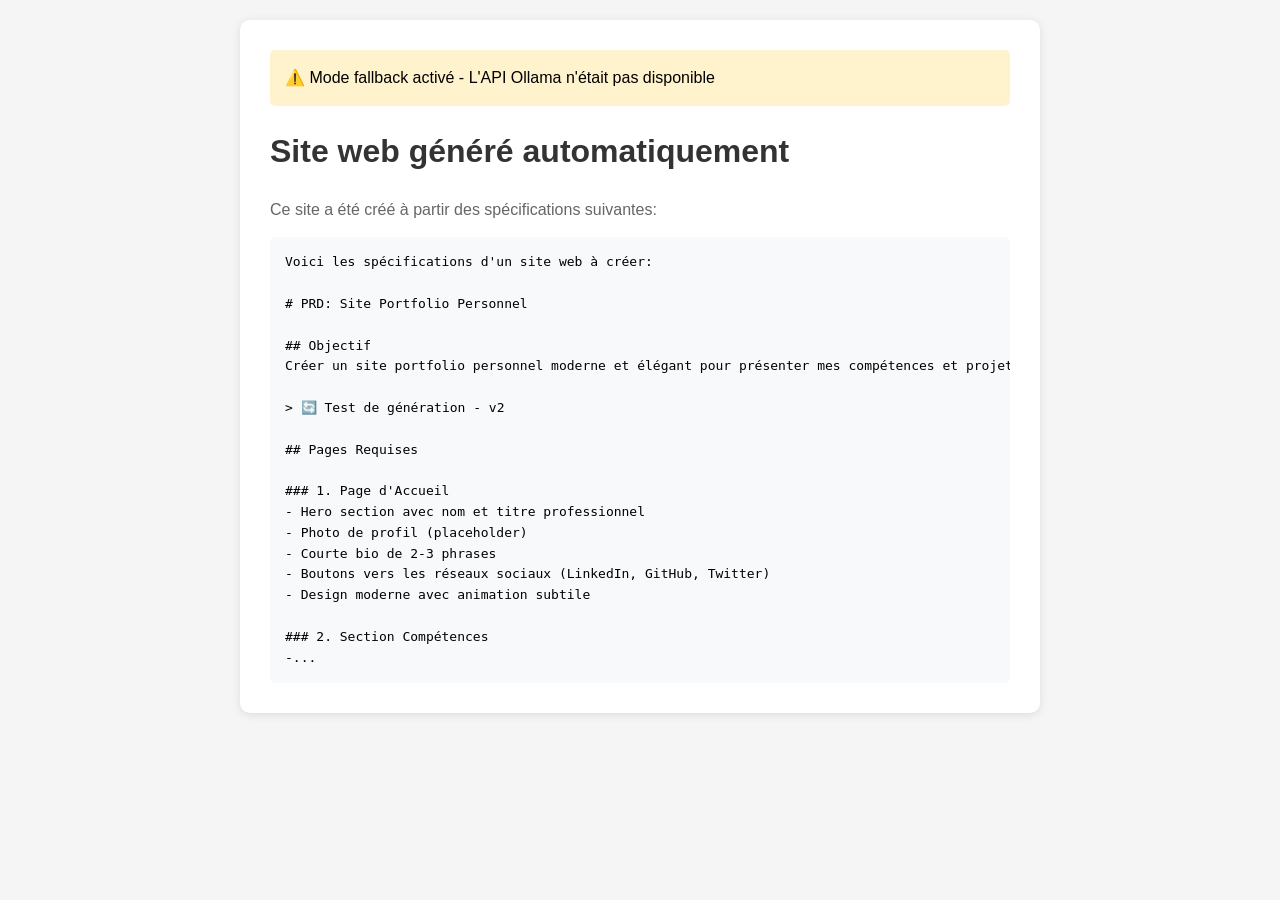
==== output/exemple-site-portfolio_generated.html @ 9efae8cf "🤀 Site web généré à partir du PRD [skip ci]" ====
<!DOCTYPE html>
<html lang="fr">
<head>
    <meta charset="UTF-8">
    <meta name="viewport" content="width=device-width, initial-scale=1.0">
    <title>Site généré (mode fallback)</title>
    <style>
        * { margin: 0; padding: 0; box-sizing: border-box; }
        body { font-family: Arial, sans-serif; line-height: 1.6; padding: 20px; background: #f5f5f5; }
        .container { max-width: 800px; margin: 0 auto; background: white; padding: 30px; border-radius: 10px; box-shadow: 0 2px 10px rgba(0,0,0,0.1); }
        h1 { color: #333; margin-bottom: 20px; }
        p { color: #666; margin-bottom: 15px; }
        .notice { background: #fff3cd; padding: 15px; border-radius: 5px; margin-bottom: 20px; }
    </style>
</head>
<body>
    <div class="container">
        <div class="notice">
            ⚠️ Mode fallback activé - L'API Ollama n'était pas disponible
        </div>
        <h1>Site web généré automatiquement</h1>
        <p>Ce site a été créé à partir des spécifications suivantes:</p>
        <pre style="background: #f8f9fa; padding: 15px; border-radius: 5px; overflow-x: auto;">Voici les spécifications d'un site web à créer:

# PRD: Site Portfolio Personnel

## Objectif
Créer un site portfolio personnel moderne et élégant pour présenter mes compétences et projets.

> 🔄 Test de génération - v2

## Pages Requises

### 1. Page d'Accueil
- Hero section avec nom et titre professionnel
- Photo de profil (placeholder)
- Courte bio de 2-3 phrases
- Boutons vers les réseaux sociaux (LinkedIn, GitHub, Twitter)
- Design moderne avec animation subtile

### 2. Section Compétences
-...</pre>
    </div>
</body>
</html>
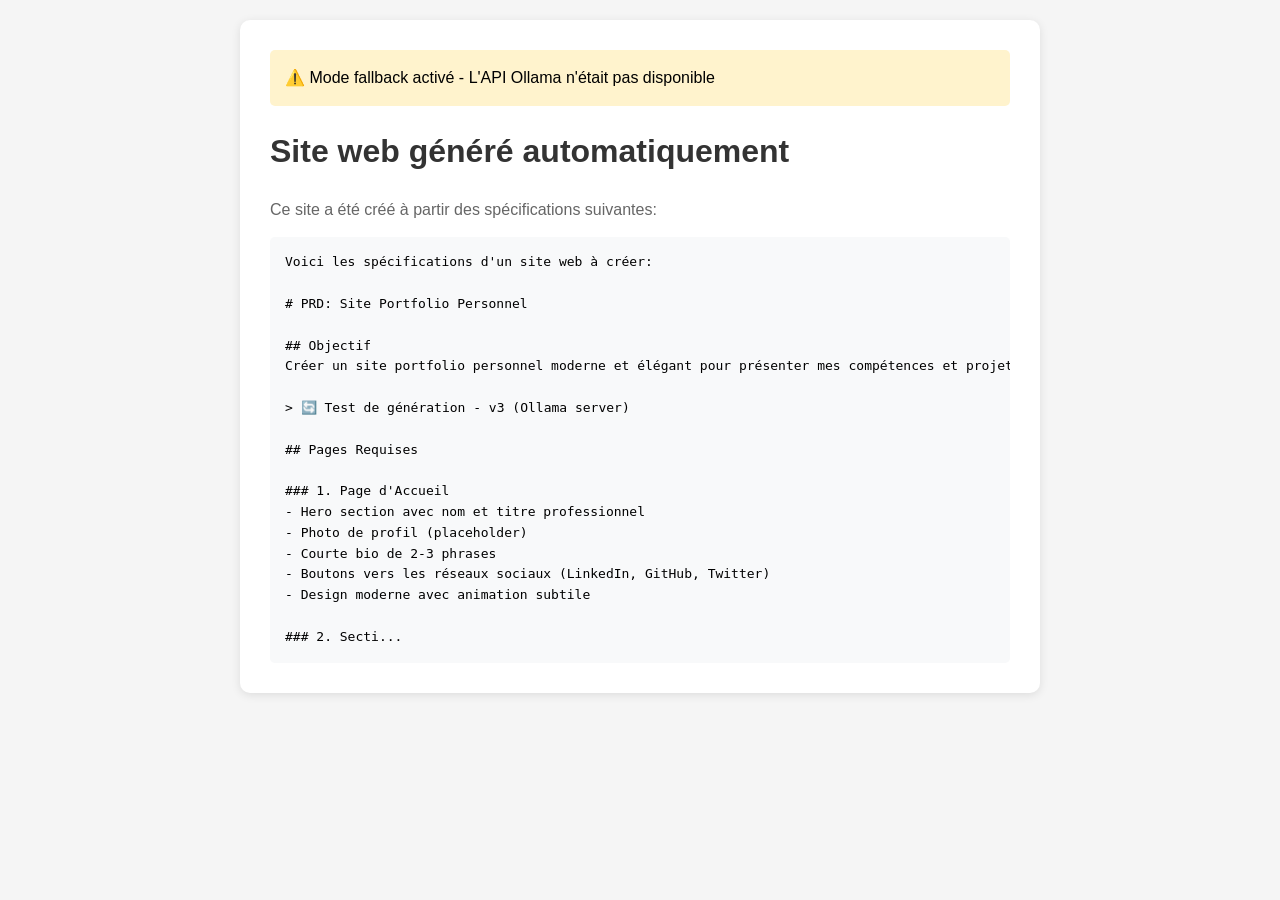
==== commit c3ec25c3: "🤀 Site web généré à partir du PRD [skip ci]" ====
--- a/output/exemple-site-portfolio_generated.html
+++ b/output/exemple-site-portfolio_generated.html
@@ -27,7 +27,7 @@
 ## Objectif
 Créer un site portfolio personnel moderne et élégant pour présenter mes compétences et projets.
 
-> 🔄 Test de génération - v2
+> 🔄 Test de génération - v3 (Ollama server)
 
 ## Pages Requises
 
@@ -38,8 +38,7 @@
 - Boutons vers les réseaux sociaux (LinkedIn, GitHub, Twitter)
 - Design moderne avec animation subtile
 
-### 2. Section Compétences
--...</pre>
+### 2. Secti...</pre>
     </div>
 </body>
 </html>
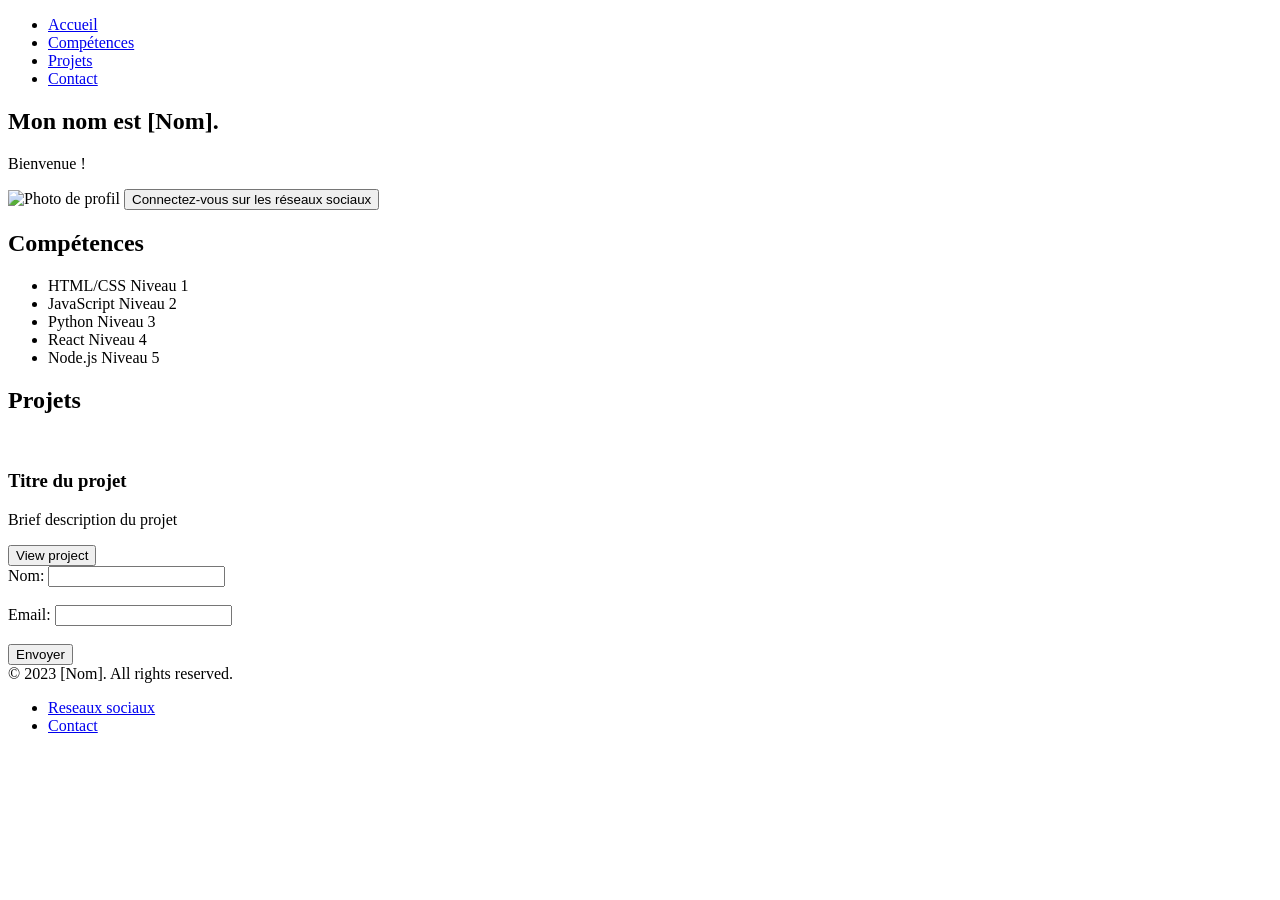
==== commit 99e24123: "🤀 Site web généré à partir du PRD [skip ci]" ====
--- a/output/exemple-site-portfolio_generated.html
+++ b/output/exemple-site-portfolio_generated.html
@@ -3,42 +3,90 @@
 <head>
     <meta charset="UTF-8">
     <meta name="viewport" content="width=device-width, initial-scale=1.0">
-    <title>Site généré (mode fallback)</title>
-    <style>
-        * { margin: 0; padding: 0; box-sizing: border-box; }
-        body { font-family: Arial, sans-serif; line-height: 1.6; padding: 20px; background: #f5f5f5; }
-        .container { max-width: 800px; margin: 0 auto; background: white; padding: 30px; border-radius: 10px; box-shadow: 0 2px 10px rgba(0,0,0,0.1); }
-        h1 { color: #333; margin-bottom: 20px; }
-        p { color: #666; margin-bottom: 15px; }
-        .notice { background: #fff3cd; padding: 15px; border-radius: 5px; margin-bottom: 20px; }
-    </style>
+    <title>Site Portfolio Personnel</title>
+    <link rel="stylesheet" href="styles.css">
 </head>
-<body>
-    <div class="container">
-        <div class="notice">
-            ⚠️ Mode fallback activé - L'API Ollama n'était pas disponible
+<body class="dark-mode">
+    <!-- Hero section -->
+    <header>
+        <nav>
+            <ul>
+                <li><a href="#accueil">Accueil</a></li>
+                <li><a href="#compétences">Compétences</a></li>
+                <li><a href="#projets">Projets</a></li>
+                <li><a href="#contact">Contact</a></li>
+            </ul>
+        </nav>
+    </header>
+
+    <!-- Page d'Accueil -->
+    <section id="accueil">
+        <div class="hero">
+            <h1>Mon nom est [Nom].</h1>
+            <p>Bienvenue !</p>
+            <img src="profile.jpg" alt="Photo de profil" class="profile-image">
+            <button class="socials">Connectez-vous sur les réseaux sociaux</button>
         </div>
-        <h1>Site web généré automatiquement</h1>
-        <p>Ce site a été créé à partir des spécifications suivantes:</p>
-        <pre style="background: #f8f9fa; padding: 15px; border-radius: 5px; overflow-x: auto;">Voici les spécifications d'un site web à créer:
+    </section>
 
-# PRD: Site Portfolio Personnel
+    <!-- Section Compétences -->
+    <section id="compétences">
+        <h2>Compétences</h2>
+        <ul>
+            <li><i class="fas fa-lock"></i> HTML/CSS
+                <span>Niveau 1</span>
+            </li>
+            <li><i class="fas fa-pen-nail"></i> JavaScript
+                <span>Niveau 2</span>
+            </li>
+            <li><i class="fas fa-java-boy"></i> Python
+                <span>Niveau 3</span>
+            </li>
+            <li><i class="fas fa-react"></i> React
+                <span>Niveau 4</span>
+            </li>
+            <li><i class="fas fa-node"></i> Node.js
+                <span>Niveau 5</span>
+            </li>
+        </ul>
+    </section>
 
-## Objectif
-Créer un site portfolio personnel moderne et élégant pour présenter mes compétences et projets.
+    <!-- Section Projets -->
+    <section id="projets">
+        <h2>Projets</h2>
+        <div class="grid-container">
+            <article class="project" data-project-id="1">
+                <img src="" alt="" class="project-image">
+                <div class="project-info">
+                    <h3>Titre du projet</h3>
+                    <p>Brief description du projet</p>
+                    <button class="view-btn">View project</button>
+                </div>
+            </article>
+        </div>
+    </section>
 
-> 🔄 Test de génération - v3 (Ollama server)
+    <!-- Section Contact -->
+    <section id="contact">
+        <form>
+            <label for="nom">Nom:</label>
+            <input type="text" id="nom" name="nom"><br><br>
+            <label for="email">Email:</label>
+            <input type="email" id="email" name="email"><br><br>
+            <button type="submit">Envoyer</button>
+        </form>
+    </section>
 
-## Pages Requises
+    <!-- Footer -->
+    <footer class="dark-mode footer">
+        &copy; 2023 [Nom]. All rights reserved.
+        <ul>
+            <li><a href="#" target="_blank" rel="noopener noreferrer">Reseaux sociaux</a></li>
+            <li><a href="#" target="_blank" rel="noopener noreferrer">Contact</a></li>
+        </ul>
+    </footer>
 
-### 1. Page d'Accueil
-- Hero section avec nom et titre professionnel
-- Photo de profil (placeholder)
-- Courte bio de 2-3 phrases
-- Boutons vers les réseaux sociaux (LinkedIn, GitHub, Twitter)
-- Design moderne avec animation subtile
-
-### 2. Secti...</pre>
-    </div>
+    <!-- JavaScript files -->
+    <script src="script.js"></script>
 </body>
 </html>
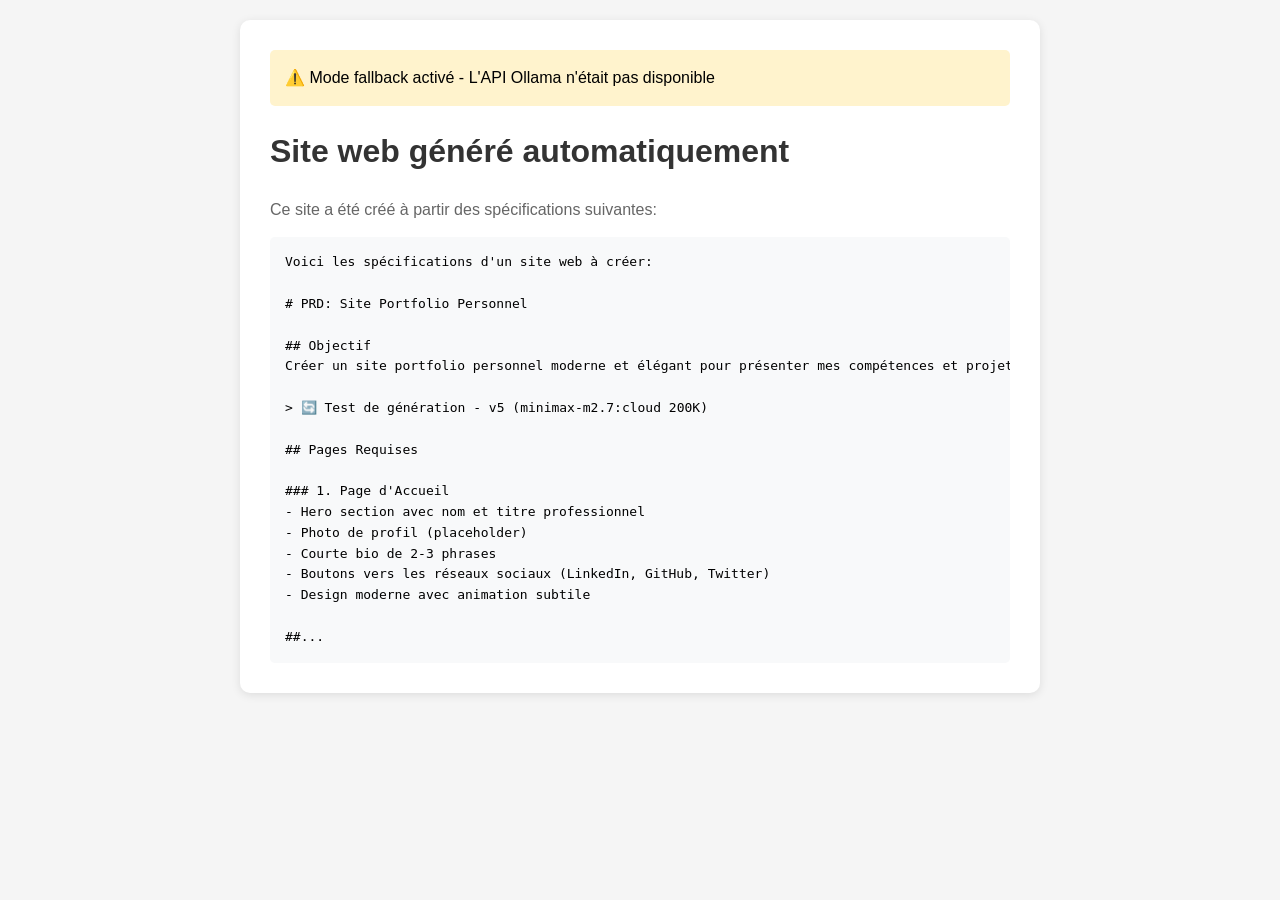
==== commit 41985930: "🤀 Site web généré à partir du PRD [skip ci]" ====
--- a/output/exemple-site-portfolio_generated.html
+++ b/output/exemple-site-portfolio_generated.html
@@ -3,90 +3,42 @@
 <head>
     <meta charset="UTF-8">
     <meta name="viewport" content="width=device-width, initial-scale=1.0">
-    <title>Site Portfolio Personnel</title>
-    <link rel="stylesheet" href="styles.css">
+    <title>Site généré (mode fallback)</title>
+    <style>
+        * { margin: 0; padding: 0; box-sizing: border-box; }
+        body { font-family: Arial, sans-serif; line-height: 1.6; padding: 20px; background: #f5f5f5; }
+        .container { max-width: 800px; margin: 0 auto; background: white; padding: 30px; border-radius: 10px; box-shadow: 0 2px 10px rgba(0,0,0,0.1); }
+        h1 { color: #333; margin-bottom: 20px; }
+        p { color: #666; margin-bottom: 15px; }
+        .notice { background: #fff3cd; padding: 15px; border-radius: 5px; margin-bottom: 20px; }
+    </style>
 </head>
-<body class="dark-mode">
-    <!-- Hero section -->
-    <header>
-        <nav>
-            <ul>
-                <li><a href="#accueil">Accueil</a></li>
-                <li><a href="#compétences">Compétences</a></li>
-                <li><a href="#projets">Projets</a></li>
-                <li><a href="#contact">Contact</a></li>
-            </ul>
-        </nav>
-    </header>
+<body>
+    <div class="container">
+        <div class="notice">
+            ⚠️ Mode fallback activé - L'API Ollama n'était pas disponible
+        </div>
+        <h1>Site web généré automatiquement</h1>
+        <p>Ce site a été créé à partir des spécifications suivantes:</p>
+        <pre style="background: #f8f9fa; padding: 15px; border-radius: 5px; overflow-x: auto;">Voici les spécifications d'un site web à créer:
 
-    <!-- Page d'Accueil -->
-    <section id="accueil">
-        <div class="hero">
-            <h1>Mon nom est [Nom].</h1>
-            <p>Bienvenue !</p>
-            <img src="profile.jpg" alt="Photo de profil" class="profile-image">
-            <button class="socials">Connectez-vous sur les réseaux sociaux</button>
-        </div>
-    </section>
+# PRD: Site Portfolio Personnel
 
-    <!-- Section Compétences -->
-    <section id="compétences">
-        <h2>Compétences</h2>
-        <ul>
-            <li><i class="fas fa-lock"></i> HTML/CSS
-                <span>Niveau 1</span>
-            </li>
-            <li><i class="fas fa-pen-nail"></i> JavaScript
-                <span>Niveau 2</span>
-            </li>
-            <li><i class="fas fa-java-boy"></i> Python
-                <span>Niveau 3</span>
-            </li>
-            <li><i class="fas fa-react"></i> React
-                <span>Niveau 4</span>
-            </li>
-            <li><i class="fas fa-node"></i> Node.js
-                <span>Niveau 5</span>
-            </li>
-        </ul>
-    </section>
+## Objectif
+Créer un site portfolio personnel moderne et élégant pour présenter mes compétences et projets.
 
-    <!-- Section Projets -->
-    <section id="projets">
-        <h2>Projets</h2>
-        <div class="grid-container">
-            <article class="project" data-project-id="1">
-                <img src="" alt="" class="project-image">
-                <div class="project-info">
-                    <h3>Titre du projet</h3>
-                    <p>Brief description du projet</p>
-                    <button class="view-btn">View project</button>
-                </div>
-            </article>
-        </div>
-    </section>
+> 🔄 Test de génération - v5 (minimax-m2.7:cloud 200K)
 
-    <!-- Section Contact -->
-    <section id="contact">
-        <form>
-            <label for="nom">Nom:</label>
-            <input type="text" id="nom" name="nom"><br><br>
-            <label for="email">Email:</label>
-            <input type="email" id="email" name="email"><br><br>
-            <button type="submit">Envoyer</button>
-        </form>
-    </section>
+## Pages Requises
 
-    <!-- Footer -->
-    <footer class="dark-mode footer">
-        &copy; 2023 [Nom]. All rights reserved.
-        <ul>
-            <li><a href="#" target="_blank" rel="noopener noreferrer">Reseaux sociaux</a></li>
-            <li><a href="#" target="_blank" rel="noopener noreferrer">Contact</a></li>
-        </ul>
-    </footer>
+### 1. Page d'Accueil
+- Hero section avec nom et titre professionnel
+- Photo de profil (placeholder)
+- Courte bio de 2-3 phrases
+- Boutons vers les réseaux sociaux (LinkedIn, GitHub, Twitter)
+- Design moderne avec animation subtile
 
-    <!-- JavaScript files -->
-    <script src="script.js"></script>
+##...</pre>
+    </div>
 </body>
 </html>
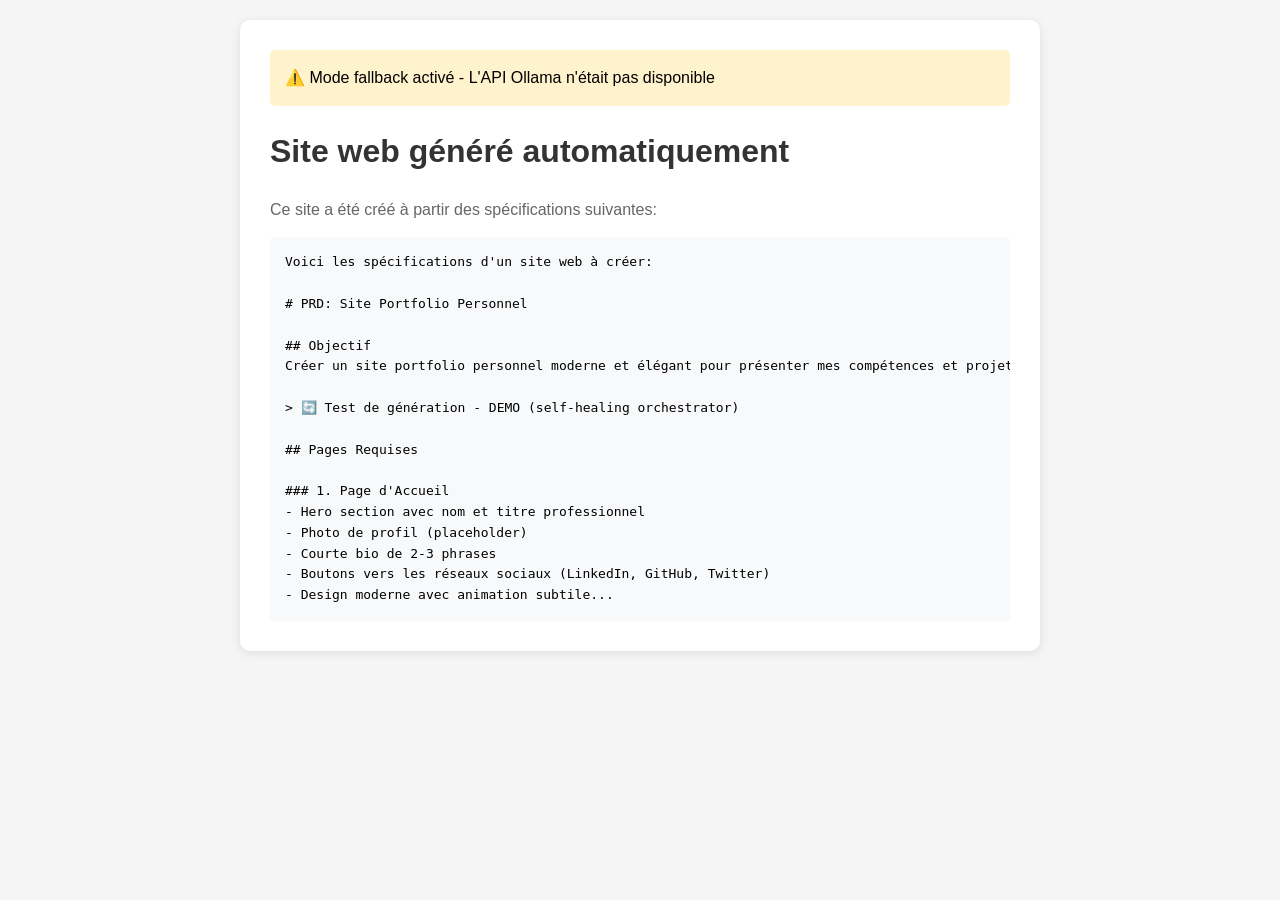
==== commit d948801f: "🤀 Site web généré à partir du PRD [skip ci]" ====
--- a/output/exemple-site-portfolio_generated.html
+++ b/output/exemple-site-portfolio_generated.html
@@ -27,7 +27,7 @@
 ## Objectif
 Créer un site portfolio personnel moderne et élégant pour présenter mes compétences et projets.
 
-> 🔄 Test de génération - v5 (minimax-m2.7:cloud 200K)
+> 🔄 Test de génération - DEMO (self-healing orchestrator)
 
 ## Pages Requises
 
@@ -36,9 +36,7 @@
 - Photo de profil (placeholder)
 - Courte bio de 2-3 phrases
 - Boutons vers les réseaux sociaux (LinkedIn, GitHub, Twitter)
-- Design moderne avec animation subtile
-
-##...</pre>
+- Design moderne avec animation subtile...</pre>
     </div>
 </body>
 </html>
